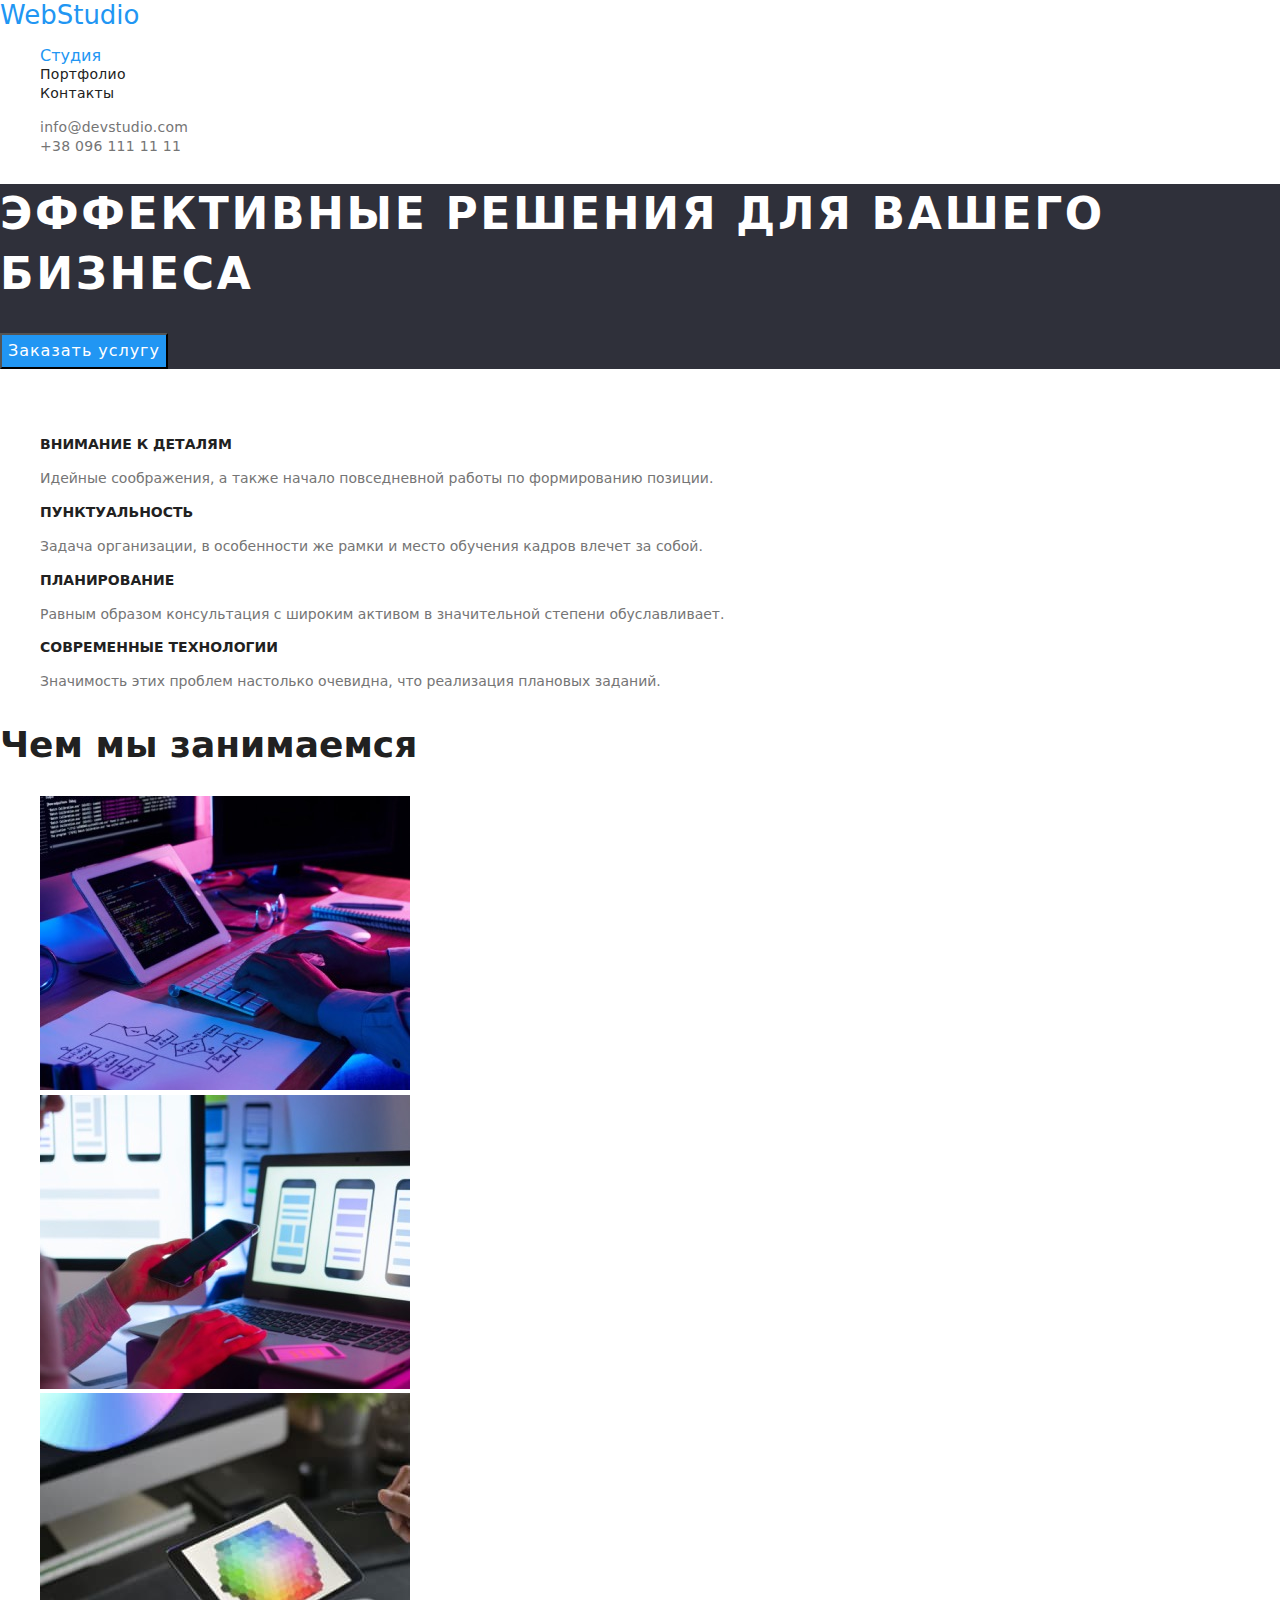
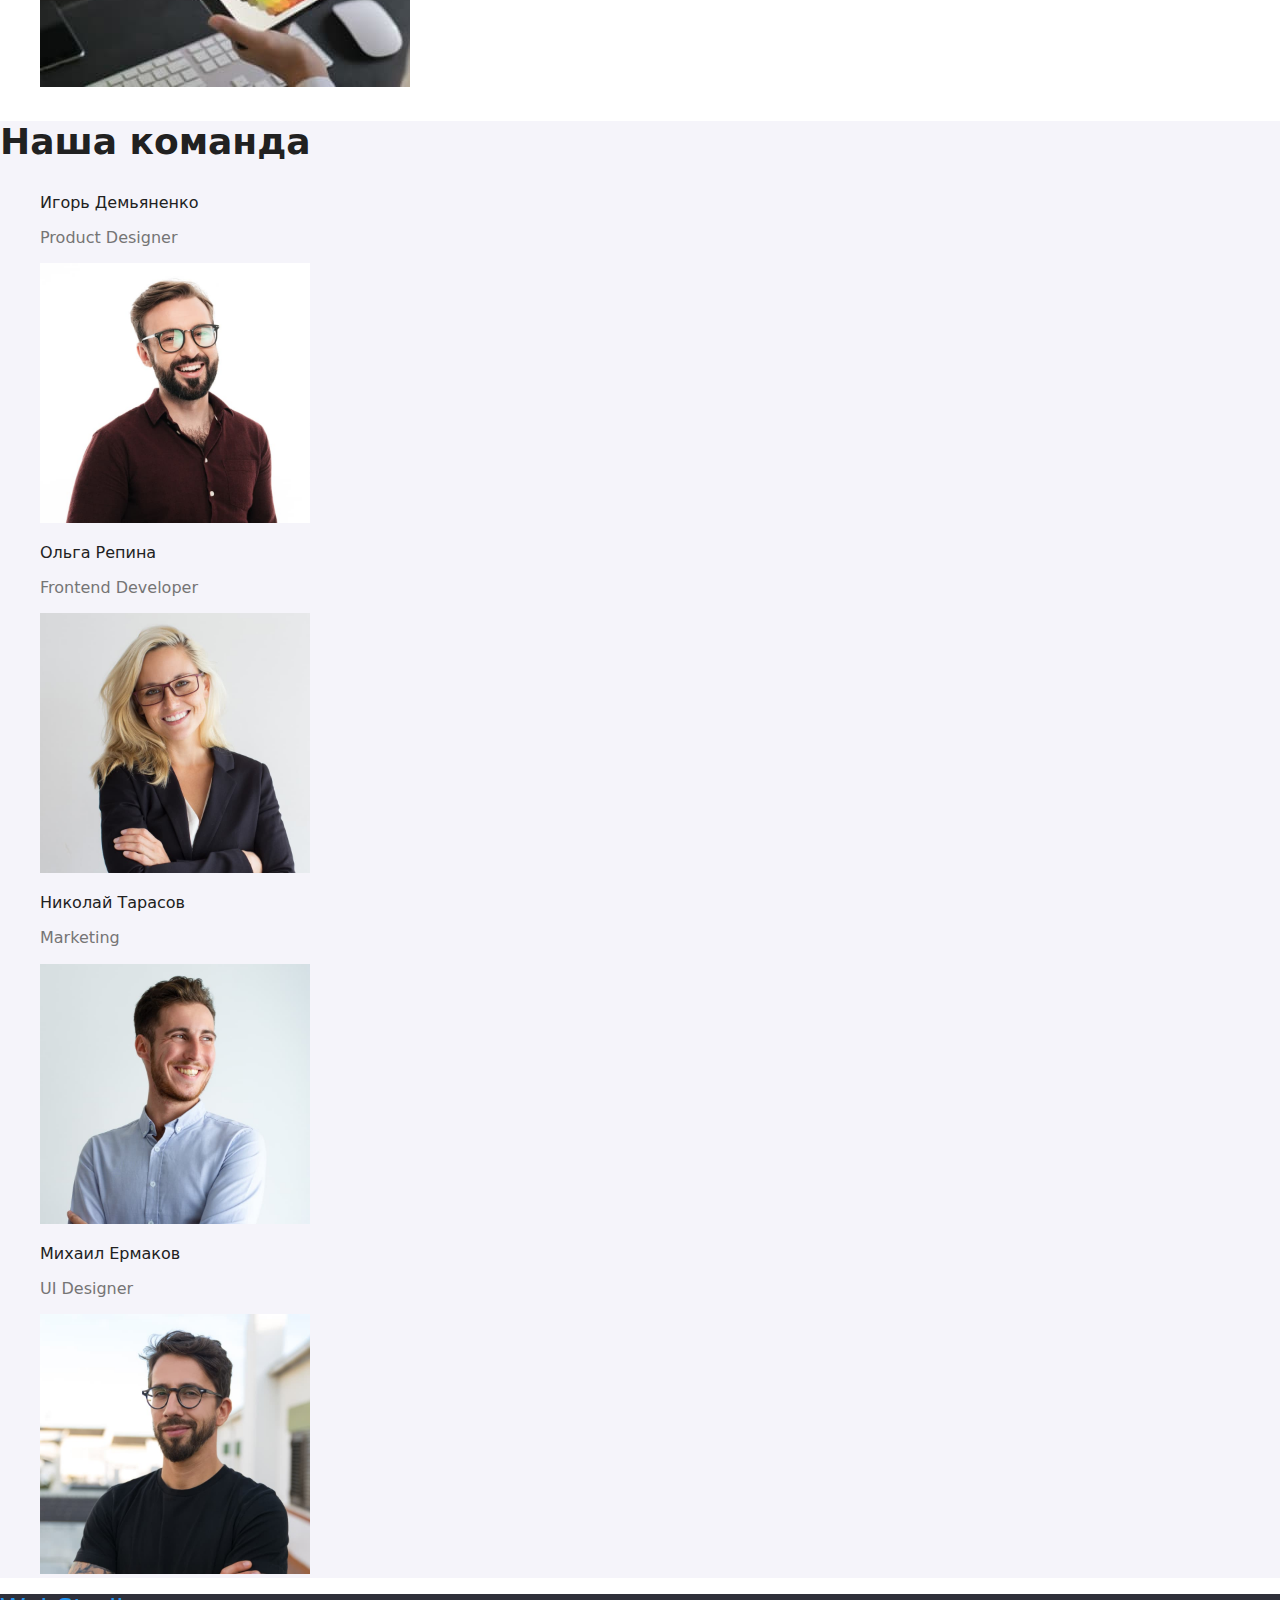
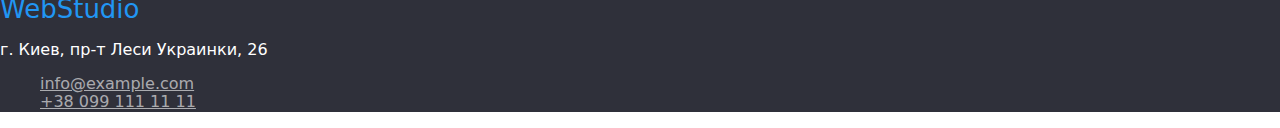
==== index.html @ 32f26bab "Добавляет стартовые файлы Портфолио. Добавляет стили проекту." ====
<!DOCTYPE html>
<html lang="ru">
  <head>
    <meta charset="UTF-8" />
    <meta http-equiv="X-UA-Compatible" content="IE=edge" />
    <meta name="viewport" content="width=device-width, initial-scale=1.0" />
    <title>Студия</title>
    <link rel="preconnect" href="https://fonts.gstatic.com" />
    <link
      href="https://fonts.googleapis.com/css2?family=Raleway:wght@700&family=Roboto:wght@400;500;700;900&display=swap"
      rel="stylesheet"
    />
    <link
      rel="stylesheet"
      href="https://cdnjs.cloudflare.com/ajax/libs/modern-normalize/1.0.0/modern-normalize.min.css"
    />
    <link rel="stylesheet" href="./css/styles.css" />
  </head>
  <body>
    <header>
      <nav>
        <a class="logo" href="index.html">WebStudio</a>
        <ul class="list">
          <li>
            <a class="link-page" href="./index.html">Студия</a>
          </li>
          <li>
            <a class="link" href="./portfolio.html">Портфолио</a>
          </li>
          <li>
            <a class="link" href="#contacts">Контакты</a>
          </li>
        </ul>
      </nav>
      <ul class="list">
        <li>
          <a class="link-contact" href="mailto:info@devstudio.com">info@devstudio.com</a>
        </li>
        <li>
          <a class="link-contact" href="tel:+380961111111">+38 096 111 11 11</a>
        </li>
      </ul>
    </header>
    <main>
      <section class="page-section">
        <h1 class="page-title">Эффективные решения для вашего бизнеса</h1>
        <button class="button" type="button">Заказать услугу</button>
      </section>
      <section>
        <h2 class="alt-title">Особенности</h2>
        <ul class="list">
          <li>
            <h3 class="sub-title">Внимание к деталям</h3>
            <p class="text-content">
              Идейные соображения, а также начало повседневной работы по
              формированию позиции.
            </p>
          </li>
          <li>
            <h3 class="sub-title">Пунктуальность</h3>
            <p class="text-content">
              Задача организации, в особенности же рамки и место обучения кадров
              влечет за собой.
            </p>
          </li>
          <li>
            <h3 class="sub-title">Планирование</h3>
            <p class="text-content">
              Равным образом консультация с широким активом в значительной
              степени обуславливает.
            </p>
          </li>
          <li>
            <h3 class="sub-title">Современные технологии</h3>
            <p class="text-content">
              Значимость этих проблем настолько очевидна, что реализация
              плановых заданий.
            </p>
          </li>
        </ul>
      </section>
      <section class="about-section">
        <h2 class="about-section-title">Чем мы занимаемся</h2>
        <ul class="list">
          <li>
            <img
              src="./images/box1.jpg"
              alt="Изображение компьютера"
              width="370"
              height="294"
            />
          </li>
          <li>
            <img
              src="./images/box2.jpg"
              alt="`Изображение телефонана фоне монитора"
              width="370"
              height="294"
            />
          </li>
          <li>
            <img
              src="./images/box3.jpg"
              alt="Изображение планшета"
              width="370"
              height="294"
            />
          </li>
        </ul>
      </section>
      <section class="team-section">
        <h2 class="team-title">Наша команда</h2>
        <ul class="list">
          <li>
            <h3 class="team-item-name">Игорь Демьяненко</h3>
            <p class="team-item-position" lang="en">Product Designer</p>
            <img
              src="./images/img1.jpg"
              alt="Фото Игоря Демьяненко"
              width="270"
              height="260"
            />
          </li>
          <li>
            <h3 class="team-item-name">Ольга Репина</h3>
            <p class="team-item-position" lang="en">Frontend Developer</p>
            <img
              src="./images/img2.jpg"
              alt="Фото Ольги Репиной"
              width="270"
              height="260"
            />
          </li>
          <li>
            <h3 class="team-item-name">Николай Тарасов</h3>
            <p class="team-item-position" lang="en">Marketing</p>
            <img
              src="./images/img3.jpg"
              alt="Фото Николая Тарасова"
              width="270"
              height="260"
            />
          </li>
          <li>
            <h3 class="team-item-name">Михаил Ермаков</h3>
            <p class="team-item-position">UI Designer</p>
            <img
              src="./images/img4.jpg"
              alt="Фото Михаила Ермакова"
              width="270"
              height="260"
            />
          </li>
        </ul>
      </section>
    </main>
    <footer id="contacts" class="contacts">
      <a class="logo" href="index.html">WebStudio</a>
      <address>
        <p class="address">г. Киев, пр-т Леси Украинки, 26</p>
        <ul class="list">
          <li>
            <a class="address-link" href="mailto:info@example.com">info@example.com</a>
          </li>
          <li>
            <a class="address-link" href="tel:+380991111111">+38 099 111 11 11</a>
          </li>
        </ul>
      </address>
    </footer>
  </body>
</html>
---- css/styles.css ----
:root {
    --main-font: 'Roboto', sans-serif;
    --logo-font: 'Raleway' sans-serif;
    --main-text-cl: #757575;
    --title-cl: #212121;
    --accent-cl: #2196F3;
    --alt-title-cl: #FFFFFF;
    --main-bg:  #E5E5E5;
    --dark-bg: #2F303A;
    --second-bg: #F5F4FA;
}

.body {
    font-family: var(--main-font);
    font-size: 14px;
    line-height: 1.71;
    letter-spacing: 0.03em;
    color: var(--main-text-cl);
    background-color: var(--main-bg);
}

.logo {
    font-family: var(--logo-font);
    font-size: 26px;
    line-height: 1.19;
    text-decoration: none;
    color: var(--accent-cl);
}

.link {
    color: inherit;
    text-decoration: none;
    font-weight: 500;
    font-size: 14px;
    line-height: 1.14px;
    letter-spacing: 0.02em;
    color: var(--title-cl);
    
}
.link:hover,
.link:focus {
    color: var(--accent-cl);
}
.link-page {
    text-decoration: none;
    color: var(--accent-cl);
    
}
.link-contact {
    text-decoration: none;
    font-weight: 500;
    font-size: 14px;
    line-height: 1.14;
    letter-spacing: 0.02em;
    color: var(--main-text-cl);
}
.link-contact:hover,
.link-contact:focus {
    color: var(--accent-cl);
}

.button {
    font-size: 16px;
    line-height: 1.87;
    letter-spacing: 0.06em;
    color: var(--alt-title-cl);
    background-color: var(--accent-cl);
    cursor: pointer;
}
.list {
    list-style: none;
}

.page-section{
    background-color: var(--dark-bg);
}

.page-title {
    font-weight: 900;
    font-size: 44px;
    line-height: 1.36;
    letter-spacing: 0.06em;
    text-transform: uppercase;
    color: var(--alt-title-cl);
  
}

.alt-title {
    color: var(--alt-title-cl)
}

.sub-title {
    font-size: 14px;
    line-height: 1.14;
    text-transform: uppercase;
    color: var(--title-cl);
}

.text-content {
    font-size: 14px;
    line-height: 1.71;
    color:var(--main-text-cl);
}

.about-section-title,
.team-title {
    font-size: 36px;
    line-height: 1.17;
    color: var(--title-cl);
}

.team-section{
    line-height: 1.19;
    color: var(--title-cl);
    background-color: var(--second-bg);
}

.team-item-name {
    font-weight: 500;
    font-size: 16px;
}
.team-item-position {
    font-size: 16px;
    color: var(--main-text-cl);
}

#contacts {
    background-color: var(--dark-bg);   
}
.address {
    font-style: normal;
    color: var(--alt-title-cl);  
}
.address-link {
    font-style: normal;
    color: rgba(255, 255, 255, 0.6);     
}
.address-link:hover,
.address-link:focus {
    color: var(--accent-cl)
}

.projects-title,
.projects-examples {
    color: var(--alt-title-cl);
}

.projects-button {
    font-weight: 500;
    font-size: 16px;
    line-height: 1.62;
    color: var(--title-cl);
    background-color: var(--second-bg);
    cursor: pointer;
}
.projects-button:hover,
.projects-button:focus {
    color: var(--alt-title-cl);
    background-color: var(--accent-cl);
} 
.project-title {
    font-size: 18px;
    line-height: 2.0;
    letter-spacing: 0.06em;
    color: var(--title-cl)
}
.project-link {
    font-size: 16px;
    line-height: 1.87;
    text-decoration: none;
    color: var(--main-text-cl);
}
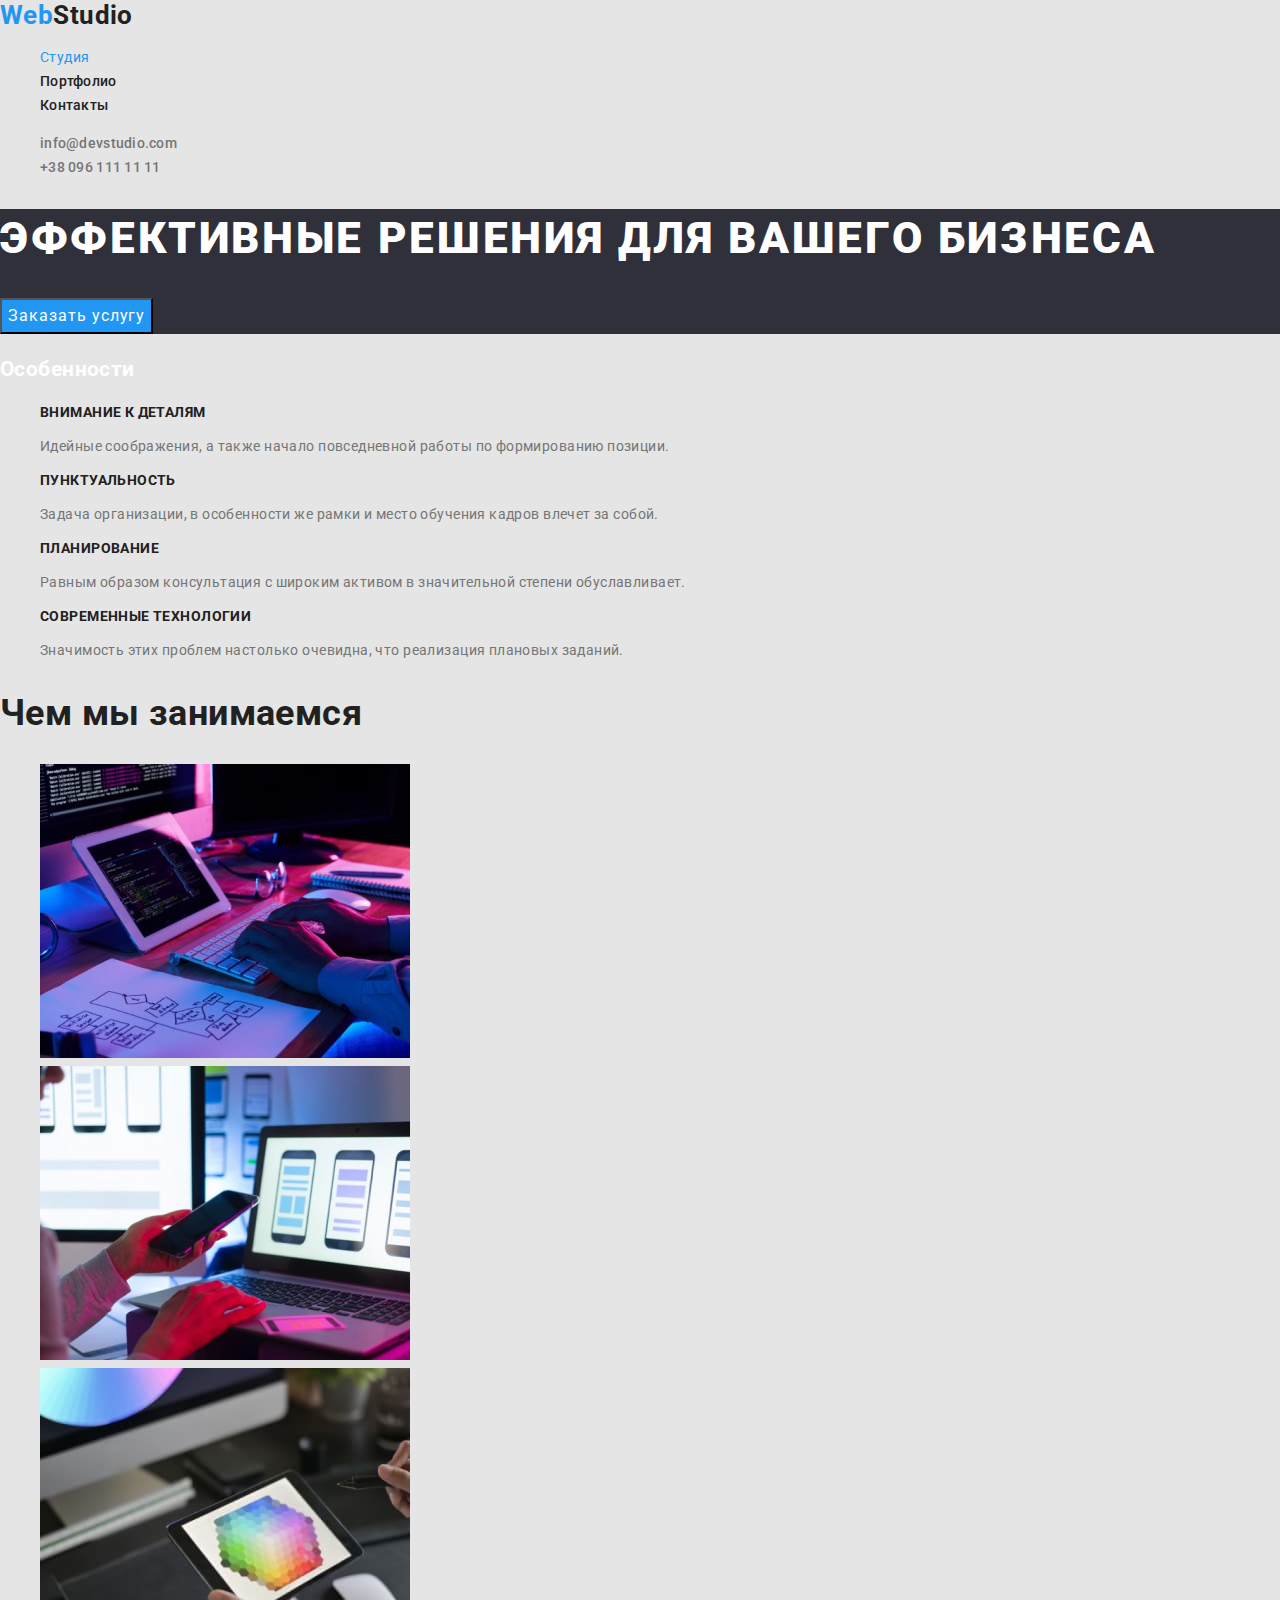
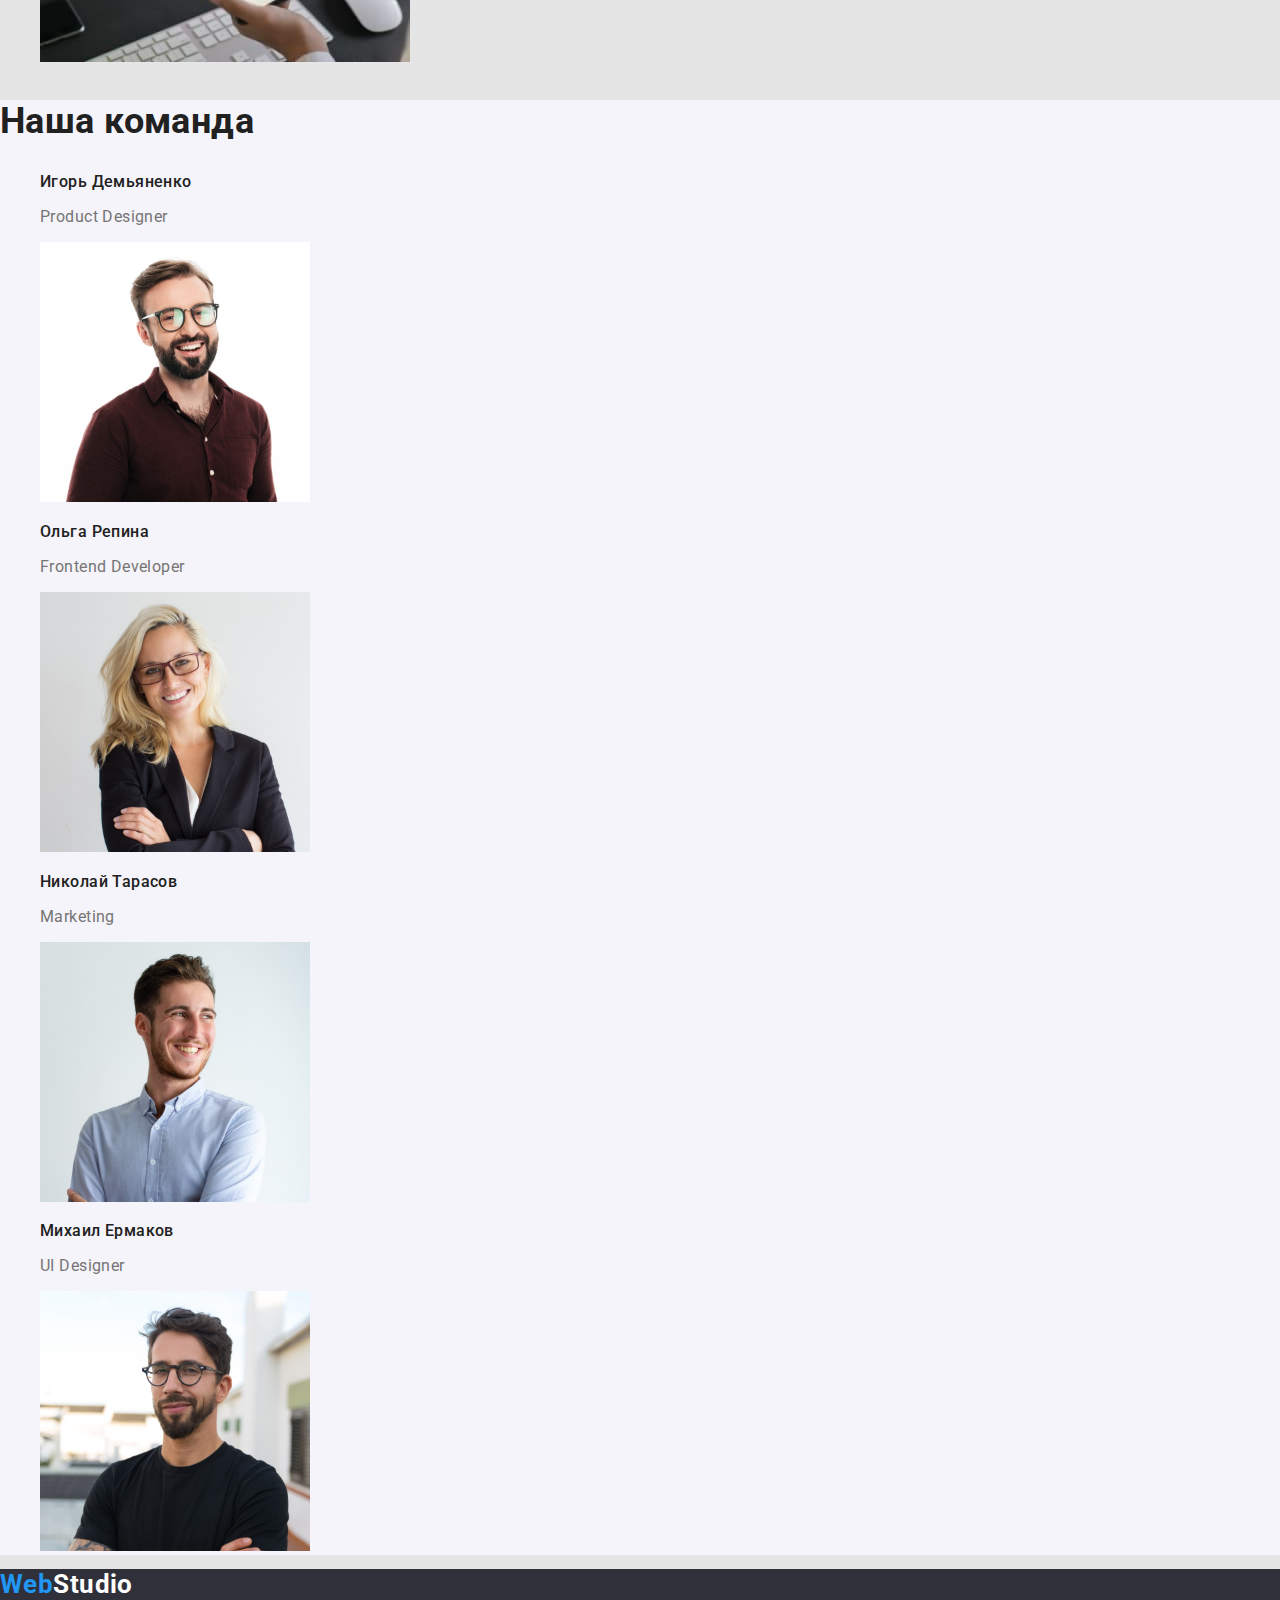
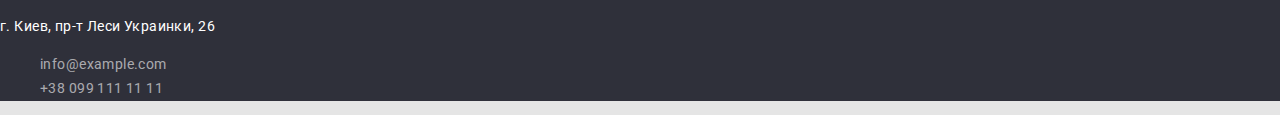
==== commit f61c7f86: "Добавляет исходный файлы страницы Портфолио. Задает стили страницам Студия/Портфолио" ====
--- a/index.html
+++ b/index.html
@@ -5,7 +5,7 @@
     <meta http-equiv="X-UA-Compatible" content="IE=edge" />
     <meta name="viewport" content="width=device-width, initial-scale=1.0" />
     <title>Студия</title>
-    <link rel="preconnect" href="https://fonts.gstatic.com" />
+    <link rel="preload" href="/fonts/roboto.woff2" as="font">
     <link
       href="https://fonts.googleapis.com/css2?family=Raleway:wght@700&family=Roboto:wght@400;500;700;900&display=swap"
       rel="stylesheet"
@@ -19,7 +19,7 @@
   <body>
     <header>
       <nav>
-        <a class="logo" href="index.html">WebStudio</a>
+        <a class="logo" href="index.html"><span class="logo-blue">Web</span><span class="logo">Studio</span></a>
         <ul class="list">
           <li>
             <a class="link-page" href="./index.html">Студия</a>
@@ -155,7 +155,7 @@
       </section>
     </main>
     <footer id="contacts" class="contacts">
-      <a class="logo" href="index.html">WebStudio</a>
+      <a class="logo" href="index.html"><span class="logo-blue">Web</span><span class="logo-white">Studio</span></a>
       <address>
         <p class="address">г. Киев, пр-т Леси Украинки, 26</p>
         <ul class="list">
--- a/css/styles.css
+++ b/css/styles.css
@@ -1,5 +1,4 @@
 :root {
-    --main-font: 'Roboto', sans-serif;
     --logo-font: 'Raleway' sans-serif;
     --main-text-cl: #757575;
     --title-cl: #212121;
@@ -9,24 +8,33 @@
     --dark-bg: #2F303A;
     --second-bg: #F5F4FA;
 }
-
-.body {
-    font-family: var(--main-font);
+body {
+    font-family: 'Roboto', sans-serif;
     font-size: 14px;
     line-height: 1.71;
     letter-spacing: 0.03em;
     color: var(--main-text-cl);
     background-color: var(--main-bg);
 }
-
 .logo {
     font-family: var(--logo-font);
+    font-weight: bold;
     font-size: 26px;
     line-height: 1.19;
     text-decoration: none;
+    color: var(--title-cl);
+}
+
+.logo-blue {
+    font-family: var(--logo-font);
+    font-weight: bold;
     color: var(--accent-cl);
 }
-
+.logo-white {
+    font-family: var(--logo-font);
+    font-weight: bold;
+    color: var(--alt-title-cl);
+}
 .link {
     color: inherit;
     text-decoration: none;
@@ -43,8 +51,7 @@
 }
 .link-page {
     text-decoration: none;
-    color: var(--accent-cl);
-    
+    color: var(--accent-cl);  
 }
 .link-contact {
     text-decoration: none;
@@ -82,7 +89,6 @@
     letter-spacing: 0.06em;
     text-transform: uppercase;
     color: var(--alt-title-cl);
-  
 }
 
 .alt-title {
@@ -133,6 +139,7 @@
 }
 .address-link {
     font-style: normal;
+    text-decoration: none;
     color: rgba(255, 255, 255, 0.6);     
 }
 .address-link:hover,
@@ -142,7 +149,14 @@
 
 .projects-title,
 .projects-examples {
-    color: var(--alt-title-cl);
+    position: absolute;
+    width: 1px;
+    height: 1px;
+    border: 0;
+    margin: -1px;
+    padding: 0;
+    clip: rect(0 0 0 0);
+    overflow: hidden;
 }
 
 .projects-button {
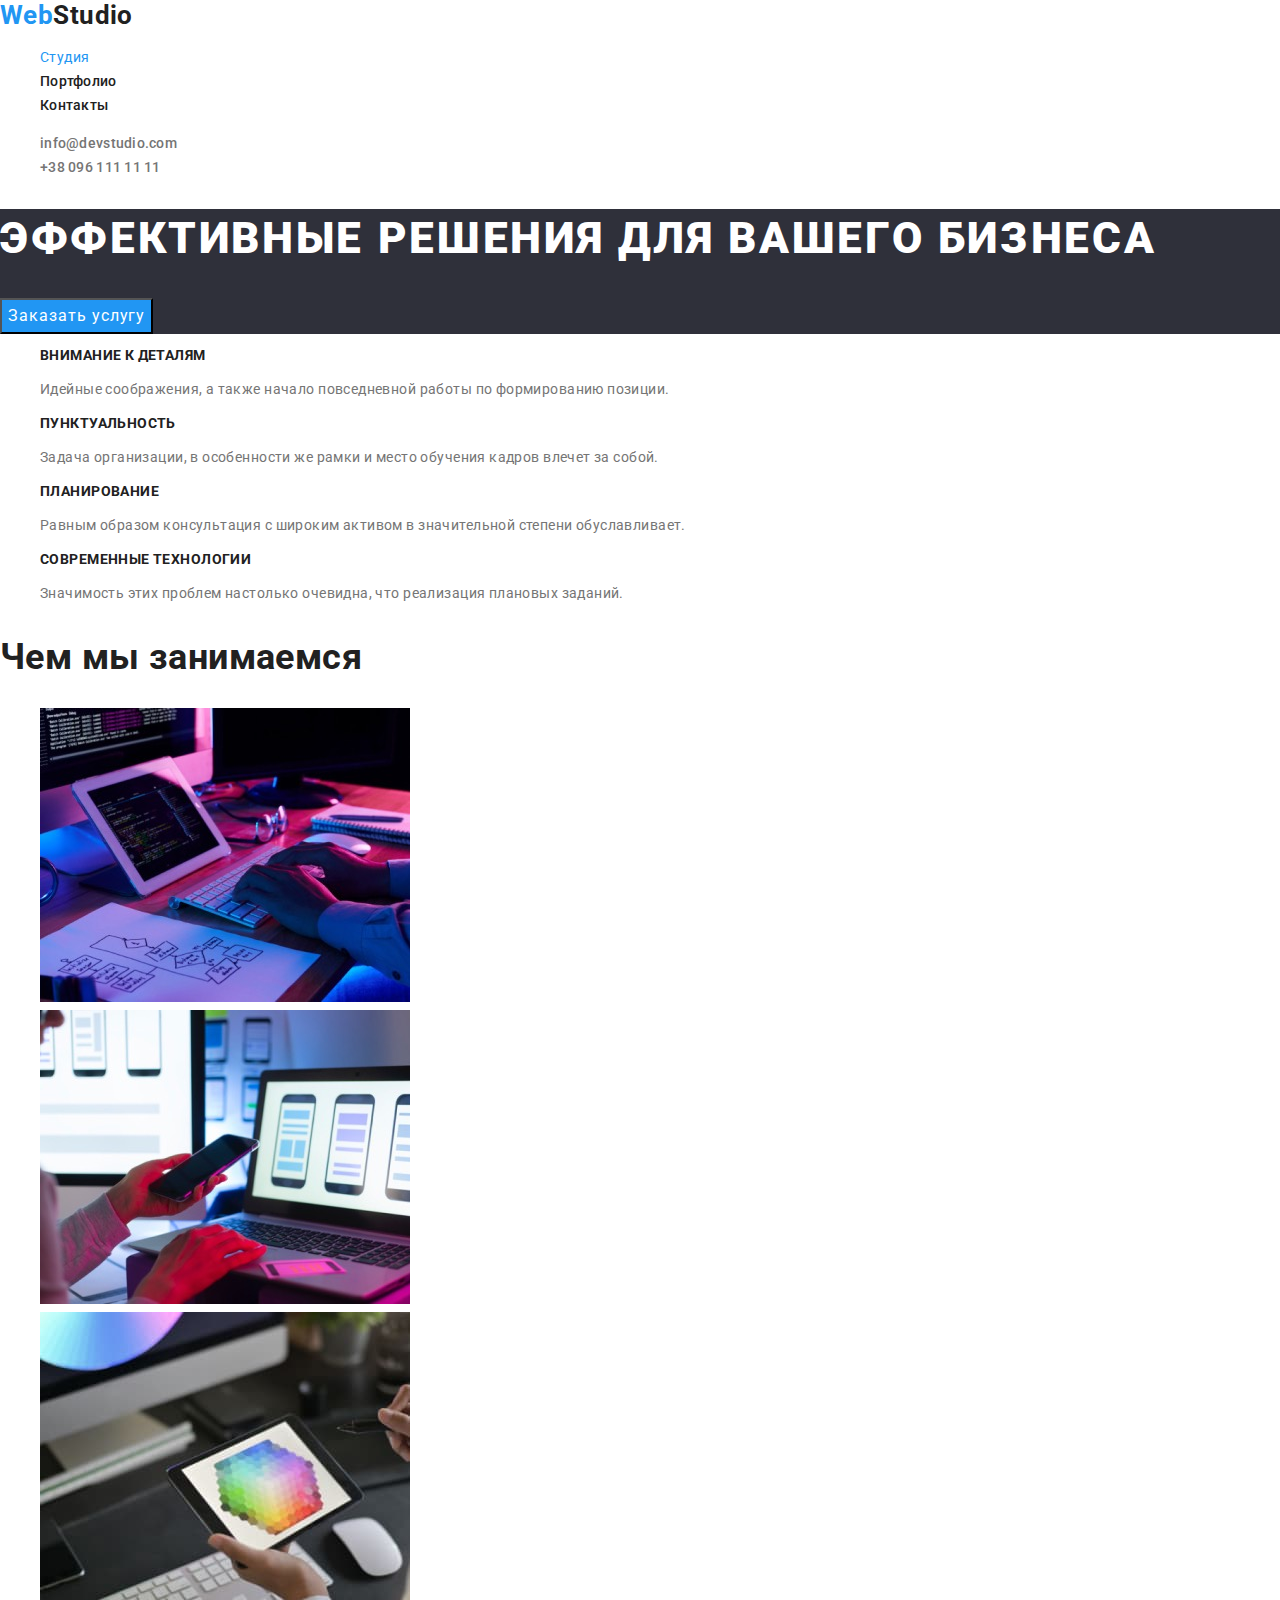
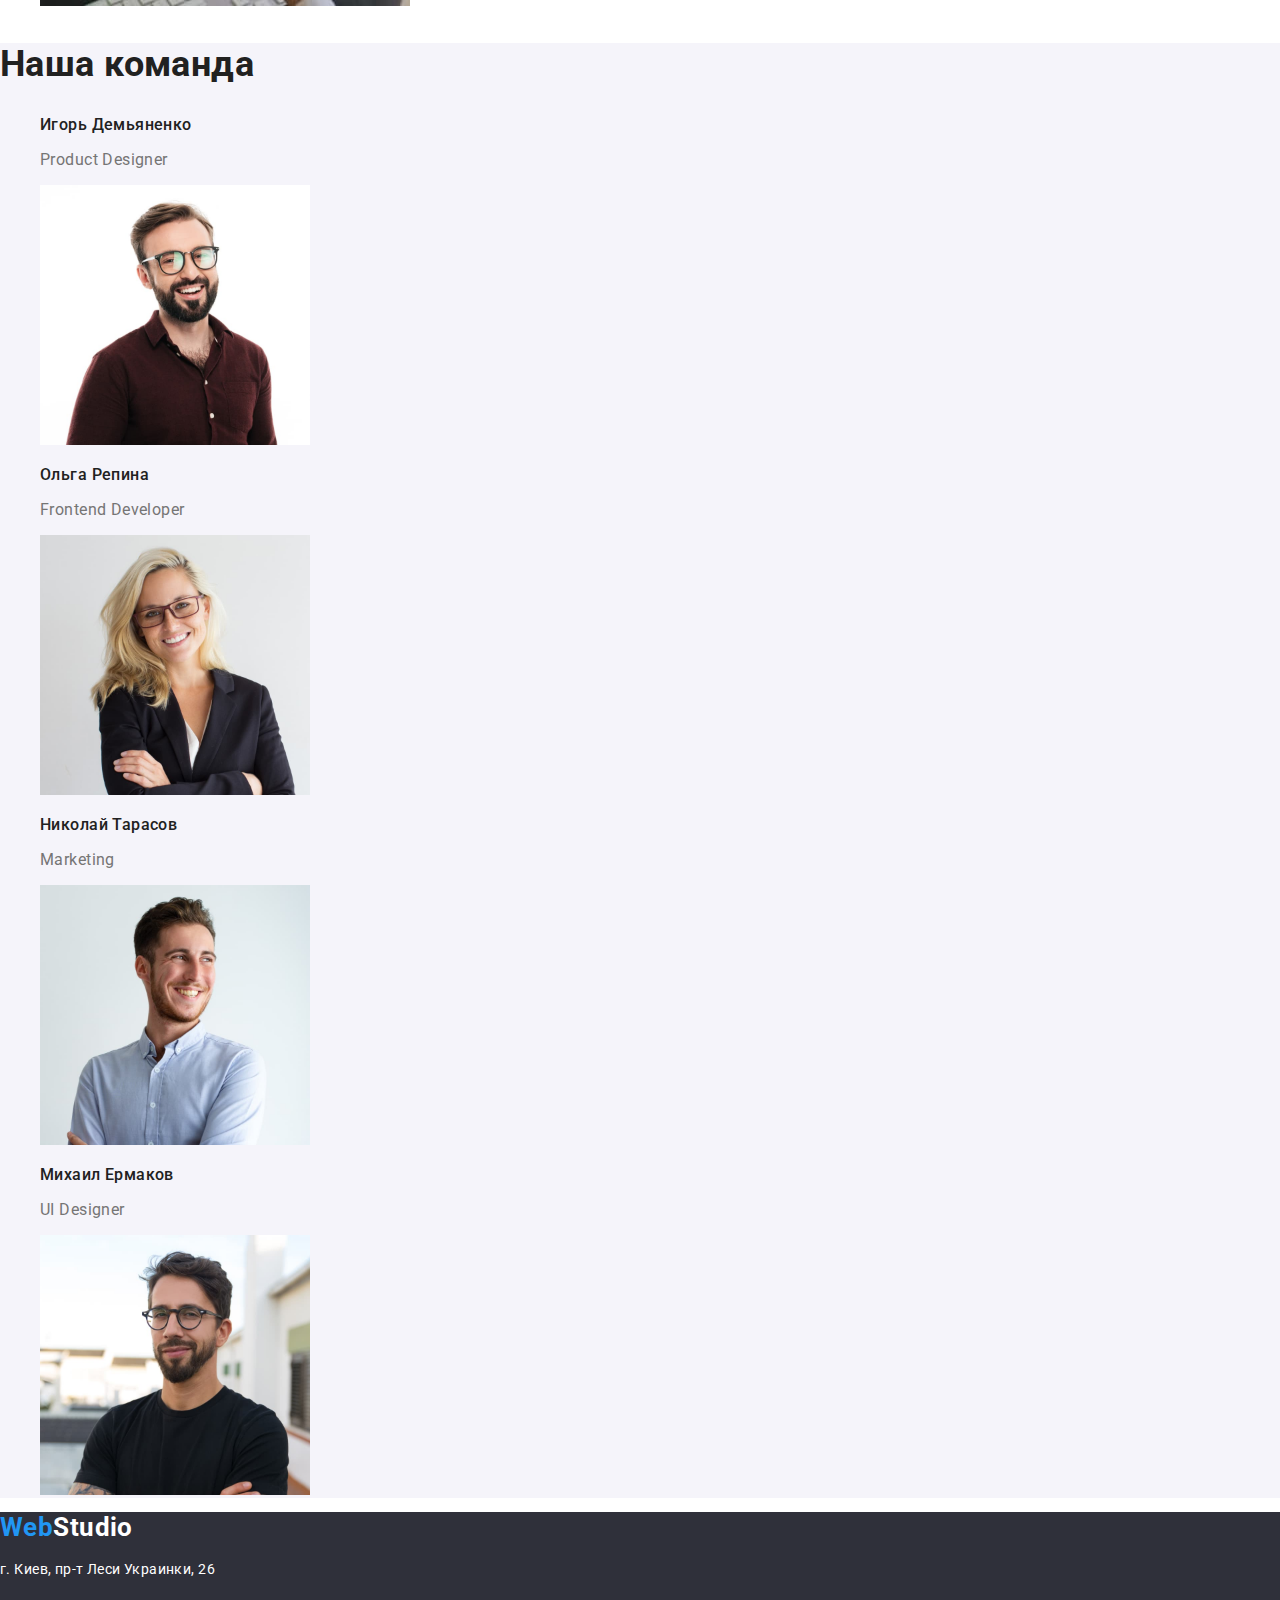
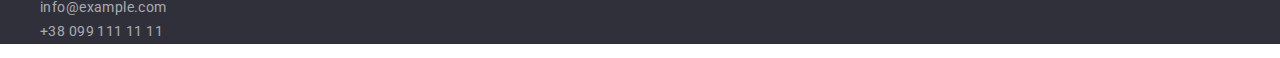
==== commit ad4c57ee: "Исходный файлы и стили  для страниц Студия и Портфолио" ====
--- a/index.html
+++ b/index.html
@@ -5,7 +5,7 @@
     <meta http-equiv="X-UA-Compatible" content="IE=edge" />
     <meta name="viewport" content="width=device-width, initial-scale=1.0" />
     <title>Студия</title>
-    <link rel="preload" href="/fonts/roboto.woff2" as="font">
+    <link rel="preconnect" href="//fonts.gstatic.com" />
     <link
       href="https://fonts.googleapis.com/css2?family=Raleway:wght@700&family=Roboto:wght@400;500;700;900&display=swap"
       rel="stylesheet"
--- a/css/styles.css
+++ b/css/styles.css
@@ -4,7 +4,7 @@
     --title-cl: #212121;
     --accent-cl: #2196F3;
     --alt-title-cl: #FFFFFF;
-    --main-bg:  #E5E5E5;
+    --main-bg:  #FFFFFF;;
     --dark-bg: #2F303A;
     --second-bg: #F5F4FA;
 }
@@ -91,9 +91,8 @@
     color: var(--alt-title-cl);
 }
 
-.alt-title {
-    color: var(--alt-title-cl)
-}
+
+
 
 .sub-title {
     font-size: 14px;
@@ -146,7 +145,7 @@
 .address-link:focus {
     color: var(--accent-cl)
 }
-
+.alt-title,
 .projects-title,
 .projects-examples {
     position: absolute;
